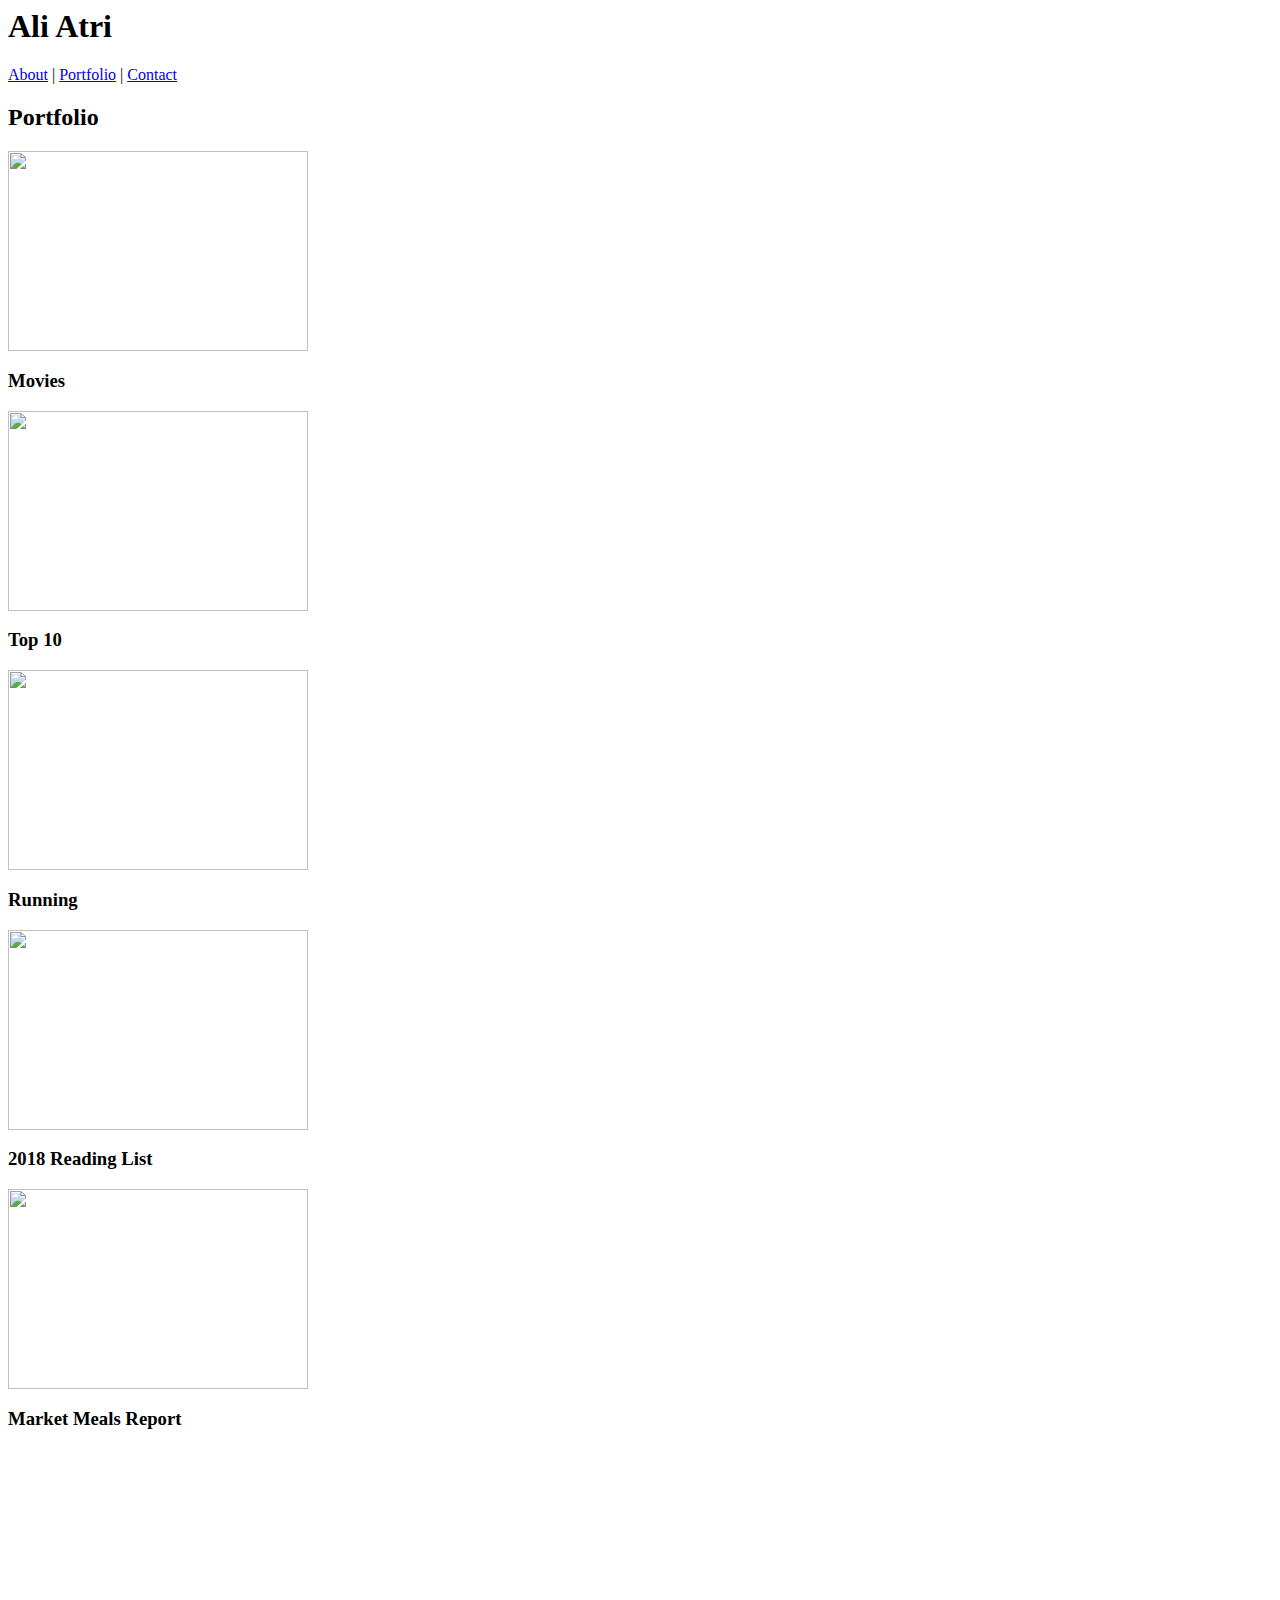
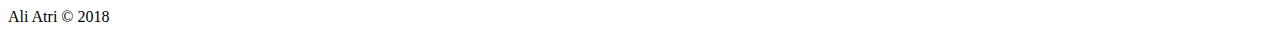
==== portfolio.html @ e27e4c03 "redone port" ====
<html lang="en">
<head>
    <meta charset="UTF-8">
    <title>Portfolio</title>
</head>
<body>
    
</body>
</html>
<link rel="stylesheet" href="reset.css">
<link rel="stylesheet" href="style.css">
<link rel="shortcut icon" href="assets/images/favicon.ico">

<body data-gr-c-s-loaded="true">

<div class="heading">
        <h1 class="nav-name">Ali Atri</h1>

        <div class="nav-links">
            <a href="index.html">About</a> |
            <a href="portfolio.html">Portfolio</a> |
            <a href="contact.html">Contact</a>
        </div>
    </div>       

<div class="atmosphere">
    <section class="main-content">
        <h2>Portfolio</h2>

        <div class="content-inner">
            <div class="port-pkg">
                <img src="assets/images/2014-in-film.jpg" height="200px" width="300px">
                <h3>Movies</h3>
            </div>

            <div class="port-pkg">
                <a href="http://cheapskatemoviedate.weebly.com/"><img src="https://i.ytimg.com/vi/hEJnMQG9ev8/maxresdefault.jpg" height="200px" width="300px"></a>
                <h3>Top 10</h3>
            </div>

            <div class="port-pkg">
                <img src="assets/images/chocolaterun.jpg" height="200px" width="300px">
                <h3>Running</h3>
            </div>

            <div class="port-pkg">
                    <a href="assets/images/readingList.pdf"><img src="assets/images/reading.jpg" height="200px" width="300px"></a>
                <h3>2018 Reading List</h3>
            </div>           

            <div class="port-pkg">
                    <a href="assets/images/betaReport.pdf"><img src="assets/images/phone.jpg" height="200px" width="300px"></a>
                <h3>Market Meals Report</h3>
            </div>

        </div>
    </section>
    <br><br><br><br><br><br><br><br>
</div>

<footer class="footing">
    <div class="big-bar">
        <p class="copyright">Ali Atri © 2018</p><p>
    </p></div>
</footer>


</body></html>
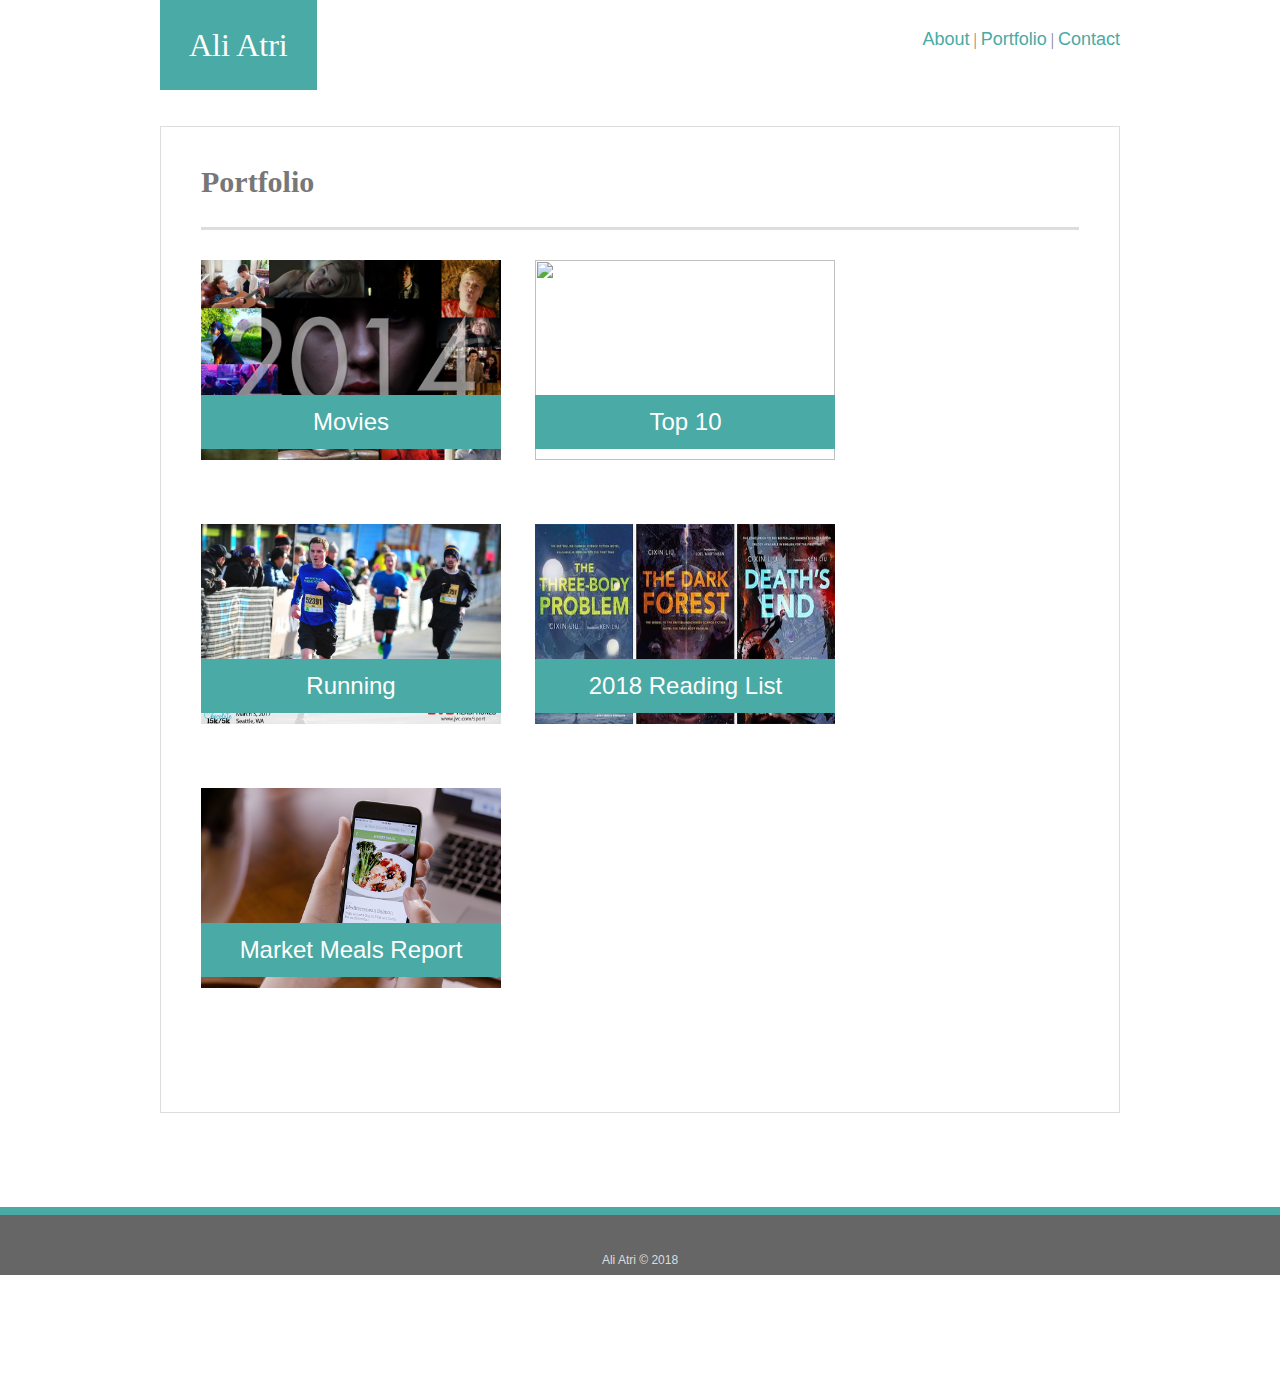
==== commit e084e1c3: "linked to running page" ====
--- a/portfolio.html
+++ b/portfolio.html
@@ -39,7 +39,7 @@
             </div>
 
             <div class="port-pkg">
-                <img src="assets/images/chocolaterun.jpg" height="200px" width="300px">
+                <a href="https://hub.enmotive.com/events/2017-hot-chocolate-15k-5k-seattle/registrants/52391-ali-atri"> <img src="assets/images/chocolaterun.jpg" height="200px" width="300px"></a>
                 <h3>Running</h3>
             </div>
 
--- a/style.css
+++ b/style.css
@@ -0,0 +1,145 @@
+* {
+    box-sizing: border-box;
+  }
+
+.heading {
+    width: 960px;
+    margin: auto;
+    font-family: 'Georgia', Times, Times New Roman, serif;
+    background-color: #ffffff;
+}
+
+body {
+    font-family: 'Arial', 'Helvetica Neue', Helvetica, sans-serif;
+    color: #777777;
+}
+
+.img-profile {
+    float: left;
+}
+
+.nav-name {
+    position: relative;
+    float: left;
+    padding: 29px;
+    font-size: 32px;
+    color: white;
+    background-color: #4aaaa5;
+    margin-bottom: 0px;
+}
+
+.nav-links {
+    float: right;
+    padding-top: 30px;
+}
+
+a:link {
+    text-decoration: none;
+    color: #4aaaa5;
+    font-size: 18px;
+    font-family: 'Arial', 'Helvetica Neue', Helvetica, sans-serif;
+}
+
+.atmosphere {
+    clear: both;
+    display: inline-block;
+    margin-bottom: 8%;
+    width: 100%;
+    background-image: url("../images/fabric_1.png");
+}
+
+h2 {
+    font-family: 'Georgia', Times, Times New Roman, serif;
+    font-size: 30px;
+    font-weight: 550;
+    padding-bottom: 30px;
+    border-bottom: 3px solid  #dddddd;
+}
+
+.main-content{
+    clear: both;
+    position: relative;
+    top: 36px;
+    width: 960px;
+    margin: auto;
+    background-color: white;
+    padding: 40px;
+    border: 1px solid #dddddd;
+}
+
+.content-inner {
+    margin-block-start: 20px;
+    margin-block-end:   30px;
+}
+
+img {
+    margin-top: 10px;
+    margin-right: 30px;
+}
+
+p {
+    font-size: 18px;
+    line-height: 1.9;
+    margin-block-start: 0px;
+}
+
+.footing {
+    clear: both;
+    position: relative;
+    margin: auto;
+    bottom: 100px;
+    border-top: 8px solid #4aaaa5;
+}
+
+.big-bar {
+    height: 60px;
+    background-color: #666666;
+}
+
+.copyright {
+    text-align: center;
+    padding: 34px;
+    color: #dddddd;
+    font-size: 12px;
+}
+
+
+/* Contact CSS */
+input[type=email], input[type=text], textarea {
+    border: 1px solid #cccccc;
+    font-size: 14px;
+    margin: 6px 0px 16px 0px;
+    padding: 10px;
+    width: 100%;
+}
+
+button[type=submit] {
+    background-color: #4aaaa5;
+    color: white;
+    font-size: 16px;
+    padding: 12px 34px;
+    border: none;
+}
+
+textarea {
+    min-height: 200px;
+    resize: vertical;
+}
+
+
+/* Portfolio CSS */
+.port-pkg {
+    display: inline-block;
+}
+
+h3 {
+    position: relative;
+    left: 0;
+    bottom: 65px;
+    background-color: #4aaaa5;
+    color: white;
+    font-size: 24px;
+    padding: 15px;
+    text-align: center;
+    width: 300px;
+}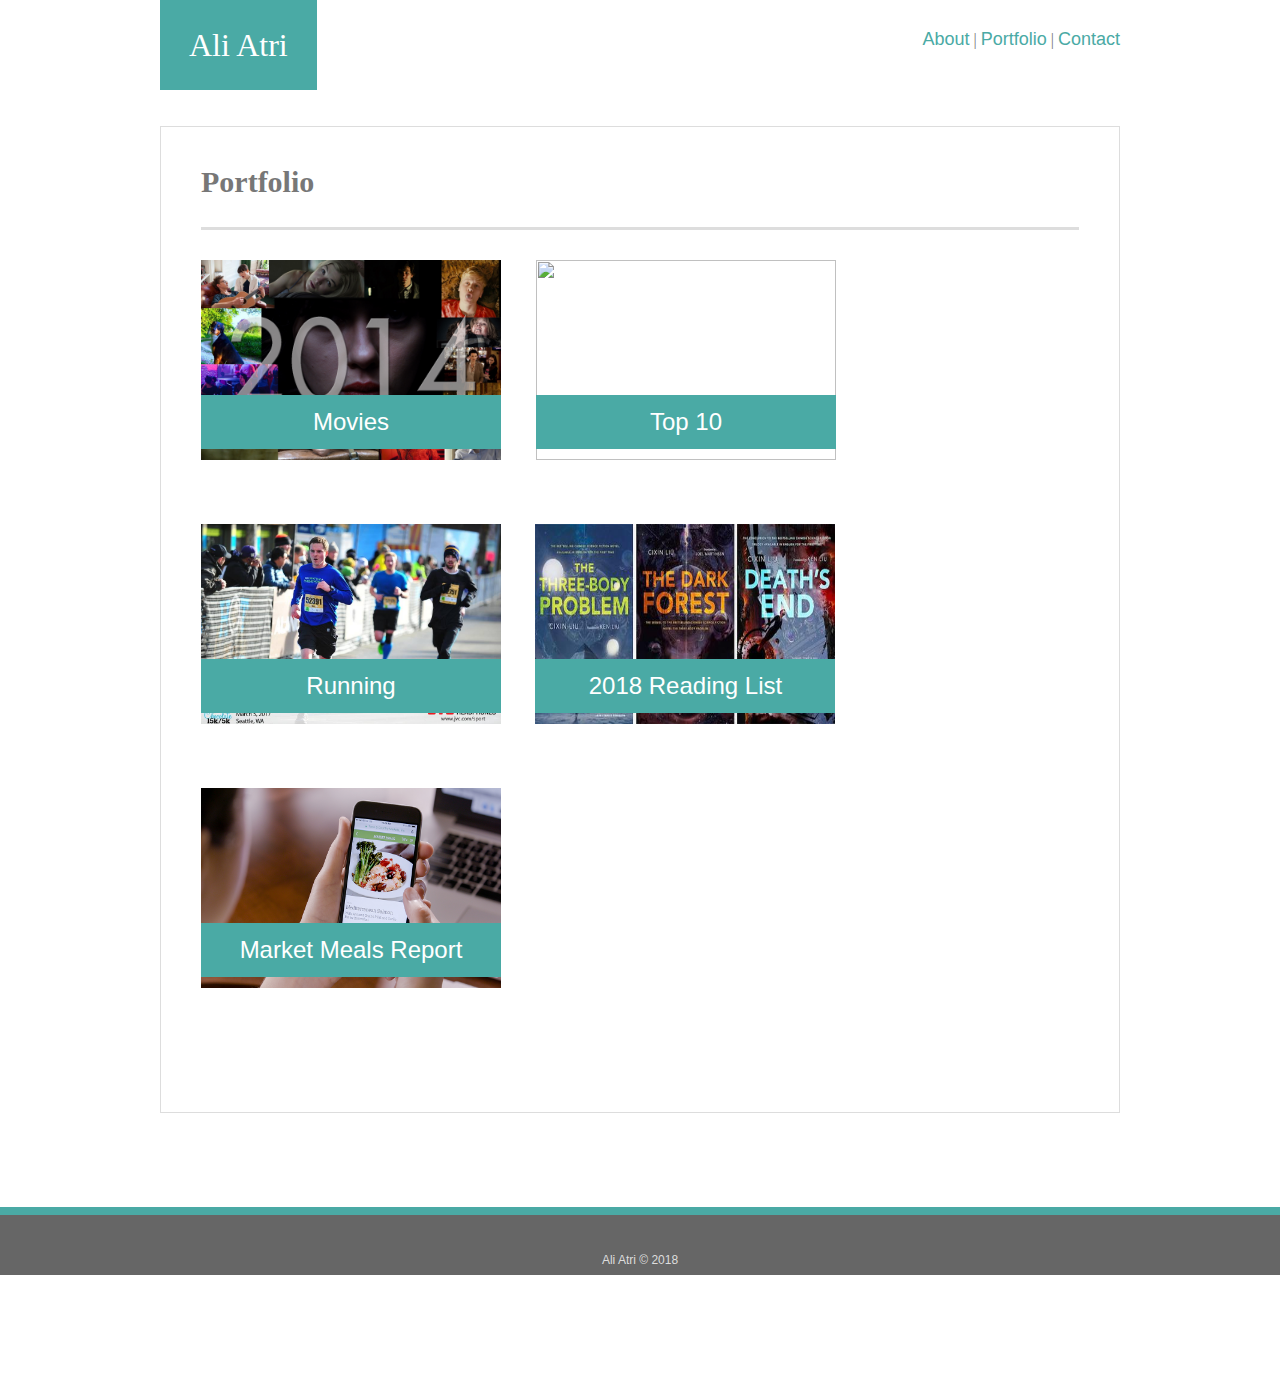
==== commit 5444cf5c: "updated links" ====
--- a/portfolio.html
+++ b/portfolio.html
@@ -29,27 +29,27 @@
 
         <div class="content-inner">
             <div class="port-pkg">
-                <img src="assets/images/2014-in-film.jpg" height="200px" width="300px">
+                    <a href="http://cheapskatemoviedate.weebly.com/2014-reviews.html" target="_blank"><img src="assets/images/2014-in-film.jpg" height="200px" width="300px">
                 <h3>Movies</h3>
             </div>
 
             <div class="port-pkg">
-                <a href="http://cheapskatemoviedate.weebly.com/"><img src="https://i.ytimg.com/vi/hEJnMQG9ev8/maxresdefault.jpg" height="200px" width="300px"></a>
+                <a href="http://cheapskatemoviedate.weebly.com/" target="_blank"><img src="https://i.ytimg.com/vi/hEJnMQG9ev8/maxresdefault.jpg" height="200px" width="300px"></a>
                 <h3>Top 10</h3>
             </div>
 
             <div class="port-pkg">
-                <a href="https://hub.enmotive.com/events/2017-hot-chocolate-15k-5k-seattle/registrants/52391-ali-atri"> <img src="assets/images/chocolaterun.jpg" height="200px" width="300px"></a>
+                <a href="https://hub.enmotive.com/events/2017-hot-chocolate-15k-5k-seattle/registrants/52391-ali-atri" target="_blank"> <img src="assets/images/chocolaterun.jpg" height="200px" width="300px"></a>
                 <h3>Running</h3>
             </div>
 
             <div class="port-pkg">
-                    <a href="assets/images/readingList.pdf"><img src="assets/images/reading.jpg" height="200px" width="300px"></a>
+                    <a href="assets/images/readingList.pdf" target="_blank"><img src="assets/images/reading.jpg" height="200px" width="300px"></a>
                 <h3>2018 Reading List</h3>
             </div>           
 
             <div class="port-pkg">
-                    <a href="assets/images/betaReport.pdf"><img src="assets/images/phone.jpg" height="200px" width="300px"></a>
+                    <a href="assets/images/betaReport.pdf" target="_blank"><img src="assets/images/phone.jpg" height="200px" width="300px"></a>
                 <h3>Market Meals Report</h3>
             </div>
 
